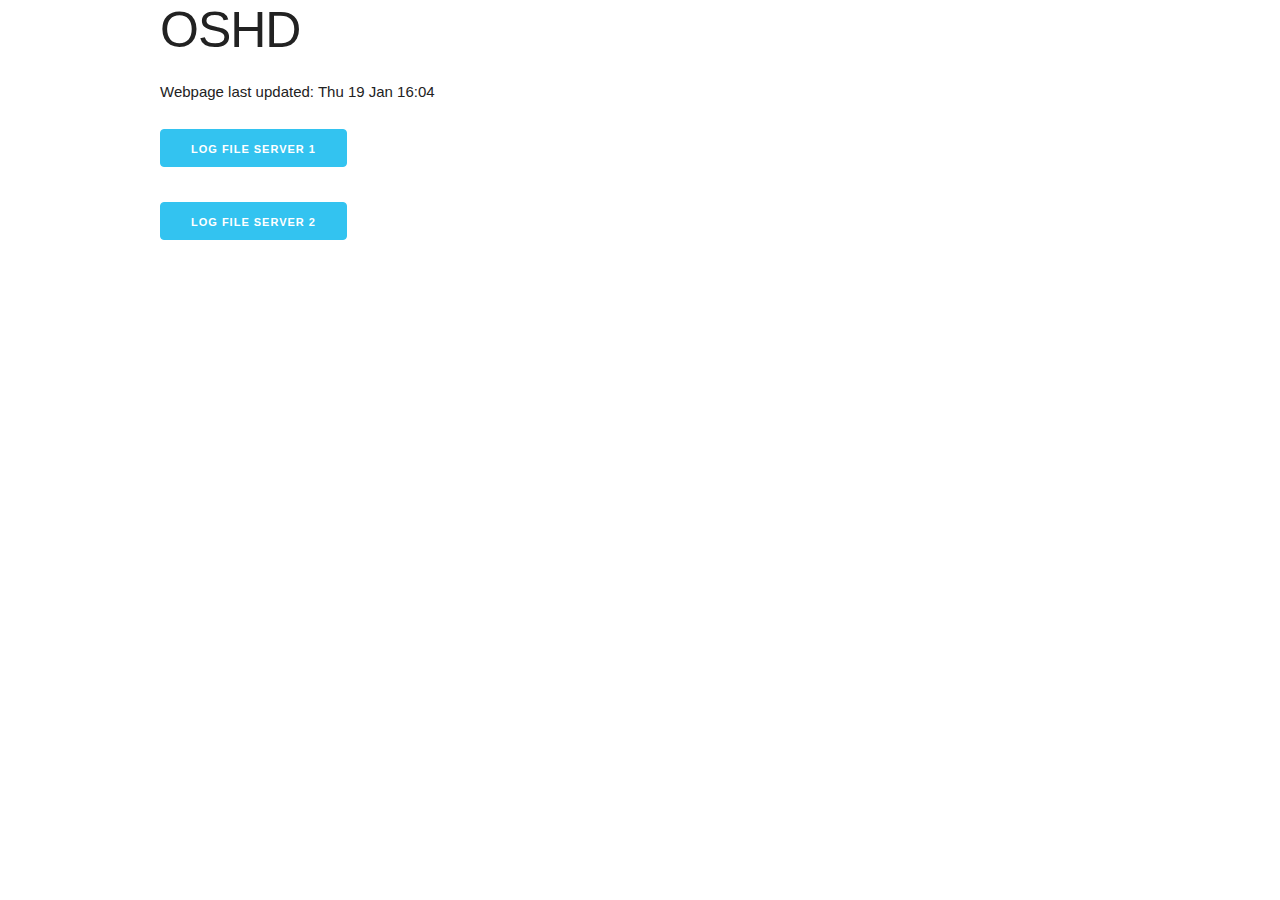
==== index.html @ f3257a1c "2023-01-19 16:05:33 - web page with log updated" ====
<!DOCTYPE html>
<html lang="en">

<head>
    <meta charset="UTF-8">
    <meta http-equiv="X-UA-Compatible" content="IE=edge">
    <meta name="viewport" content="width=device-width, initial-scale=1.0">
    <link rel="stylesheet" href="style/normalize.css">
    <link rel="stylesheet" href="style/skeleton.css">
    <link rel="stylesheet" href="style/style.css">
    <base href="/oshd_log/">
    <title>OSHD</title>
</head>

<body>
    <div class="container">
        <h1>OSHD</h1>
<p>
    Webpage last updated: Thu 19 Jan 16:04
</p>
<p>
    <a href="log_srv1.html" class="button button-primary">Log file server 1</a>
</p>
<p>
    <a href="log_srv2.html" class="button button-primary">Log file server 2</a>
</p>
        </div>
    </body>
</html>
---- style/skeleton.css ----
/*
* Skeleton V2.0.4
* Copyright 2014, Dave Gamache
* www.getskeleton.com
* Free to use under the MIT license.
* http://www.opensource.org/licenses/mit-license.php
* 12/29/2014
*/


/* Table of contents
––––––––––––––––––––––––––––––––––––––––––––––––––
- Grid
- Base Styles
- Typography
- Links
- Buttons
- Forms
- Lists
- Code
- Tables
- Spacing
- Utilities
- Clearing
- Media Queries
*/


/* Grid
–––––––––––––––––––––––––––––––––––––––––––––––––– */
.container {
  position: relative;
  width: 100%;
  max-width: 960px;
  margin: 0 auto;
  padding: 0 20px;
  box-sizing: border-box; }
.column,
.columns {
  width: 100%;
  float: left;
  box-sizing: border-box; }

/* For devices larger than 400px */
@media (min-width: 400px) {
  .container {
    width: 85%;
    padding: 0; }
}

/* For devices larger than 550px */
@media (min-width: 550px) {
  .container {
    width: 80%; }
  .column,
  .columns {
    margin-left: 4%; }
  .column:first-child,
  .columns:first-child {
    margin-left: 0; }

  .one.column,
  .one.columns                    { width: 4.66666666667%; }
  .two.columns                    { width: 13.3333333333%; }
  .three.columns                  { width: 22%;            }
  .four.columns                   { width: 30.6666666667%; }
  .five.columns                   { width: 39.3333333333%; }
  .six.columns                    { width: 48%;            }
  .seven.columns                  { width: 56.6666666667%; }
  .eight.columns                  { width: 65.3333333333%; }
  .nine.columns                   { width: 74.0%;          }
  .ten.columns                    { width: 82.6666666667%; }
  .eleven.columns                 { width: 91.3333333333%; }
  .twelve.columns                 { width: 100%; margin-left: 0; }

  .one-third.column               { width: 30.6666666667%; }
  .two-thirds.column              { width: 65.3333333333%; }

  .one-half.column                { width: 48%; }

  /* Offsets */
  .offset-by-one.column,
  .offset-by-one.columns          { margin-left: 8.66666666667%; }
  .offset-by-two.column,
  .offset-by-two.columns          { margin-left: 17.3333333333%; }
  .offset-by-three.column,
  .offset-by-three.columns        { margin-left: 26%;            }
  .offset-by-four.column,
  .offset-by-four.columns         { margin-left: 34.6666666667%; }
  .offset-by-five.column,
  .offset-by-five.columns         { margin-left: 43.3333333333%; }
  .offset-by-six.column,
  .offset-by-six.columns          { margin-left: 52%;            }
  .offset-by-seven.column,
  .offset-by-seven.columns        { margin-left: 60.6666666667%; }
  .offset-by-eight.column,
  .offset-by-eight.columns        { margin-left: 69.3333333333%; }
  .offset-by-nine.column,
  .offset-by-nine.columns         { margin-left: 78.0%;          }
  .offset-by-ten.column,
  .offset-by-ten.columns          { margin-left: 86.6666666667%; }
  .offset-by-eleven.column,
  .offset-by-eleven.columns       { margin-left: 95.3333333333%; }

  .offset-by-one-third.column,
  .offset-by-one-third.columns    { margin-left: 34.6666666667%; }
  .offset-by-two-thirds.column,
  .offset-by-two-thirds.columns   { margin-left: 69.3333333333%; }

  .offset-by-one-half.column,
  .offset-by-one-half.columns     { margin-left: 52%; }

}


/* Base Styles
–––––––––––––––––––––––––––––––––––––––––––––––––– */
/* NOTE
html is set to 62.5% so that all the REM measurements throughout Skeleton
are based on 10px sizing. So basically 1.5rem = 15px :) */
html {
  font-size: 62.5%; }
body {
  font-size: 1.5em; /* currently ems cause chrome bug misinterpreting rems on body element */
  line-height: 1.6;
  font-weight: 400;
  font-family: "Raleway", "HelveticaNeue", "Helvetica Neue", Helvetica, Arial, sans-serif;
  color: #222; }


/* Typography
–––––––––––––––––––––––––––––––––––––––––––––––––– */
h1, h2, h3, h4, h5, h6 {
  margin-top: 0;
  margin-bottom: 2rem;
  font-weight: 300; }
h1 { font-size: 4.0rem; line-height: 1.2;  letter-spacing: -.1rem;}
h2 { font-size: 3.6rem; line-height: 1.25; letter-spacing: -.1rem; }
h3 { font-size: 3.0rem; line-height: 1.3;  letter-spacing: -.1rem; }
h4 { font-size: 2.4rem; line-height: 1.35; letter-spacing: -.08rem; }
h5 { font-size: 1.8rem; line-height: 1.5;  letter-spacing: -.05rem; }
h6 { font-size: 1.5rem; line-height: 1.6;  letter-spacing: 0; }

/* Larger than phablet */
@media (min-width: 550px) {
  h1 { font-size: 5.0rem; }
  h2 { font-size: 4.2rem; }
  h3 { font-size: 3.6rem; }
  h4 { font-size: 3.0rem; }
  h5 { font-size: 2.4rem; }
  h6 { font-size: 1.5rem; }
}

p {
  margin-top: 0; }


/* Links
–––––––––––––––––––––––––––––––––––––––––––––––––– */
a {
  color: #1EAEDB; }
a:hover {
  color: #0FA0CE; }


/* Buttons
–––––––––––––––––––––––––––––––––––––––––––––––––– */
.button,
button,
input[type="submit"],
input[type="reset"],
input[type="button"] {
  display: inline-block;
  height: 38px;
  padding: 0 30px;
  color: #555;
  text-align: center;
  font-size: 11px;
  font-weight: 600;
  line-height: 38px;
  letter-spacing: .1rem;
  text-transform: uppercase;
  text-decoration: none;
  white-space: nowrap;
  background-color: transparent;
  border-radius: 4px;
  border: 1px solid #bbb;
  cursor: pointer;
  box-sizing: border-box; }
.button:hover,
button:hover,
input[type="submit"]:hover,
input[type="reset"]:hover,
input[type="button"]:hover,
.button:focus,
button:focus,
input[type="submit"]:focus,
input[type="reset"]:focus,
input[type="button"]:focus {
  color: #333;
  border-color: #888;
  outline: 0; }
.button.button-primary,
button.button-primary,
input[type="submit"].button-primary,
input[type="reset"].button-primary,
input[type="button"].button-primary {
  color: #FFF;
  background-color: #33C3F0;
  border-color: #33C3F0; }
.button.button-primary:hover,
button.button-primary:hover,
input[type="submit"].button-primary:hover,
input[type="reset"].button-primary:hover,
input[type="button"].button-primary:hover,
.button.button-primary:focus,
button.button-primary:focus,
input[type="submit"].button-primary:focus,
input[type="reset"].button-primary:focus,
input[type="button"].button-primary:focus {
  color: #FFF;
  background-color: #1EAEDB;
  border-color: #1EAEDB; }


/* Forms
–––––––––––––––––––––––––––––––––––––––––––––––––– */
input[type="email"],
input[type="number"],
input[type="search"],
input[type="text"],
input[type="tel"],
input[type="url"],
input[type="password"],
textarea,
select {
  height: 38px;
  padding: 6px 10px; /* The 6px vertically centers text on FF, ignored by Webkit */
  background-color: #fff;
  border: 1px solid #D1D1D1;
  border-radius: 4px;
  box-shadow: none;
  box-sizing: border-box; }
/* Removes awkward default styles on some inputs for iOS */
input[type="email"],
input[type="number"],
input[type="search"],
input[type="text"],
input[type="tel"],
input[type="url"],
input[type="password"],
textarea {
  -webkit-appearance: none;
     -moz-appearance: none;
          appearance: none; }
textarea {
  min-height: 65px;
  padding-top: 6px;
  padding-bottom: 6px; }
input[type="email"]:focus,
input[type="number"]:focus,
input[type="search"]:focus,
input[type="text"]:focus,
input[type="tel"]:focus,
input[type="url"]:focus,
input[type="password"]:focus,
textarea:focus,
select:focus {
  border: 1px solid #33C3F0;
  outline: 0; }
label,
legend {
  display: block;
  margin-bottom: .5rem;
  font-weight: 600; }
fieldset {
  padding: 0;
  border-width: 0; }
input[type="checkbox"],
input[type="radio"] {
  display: inline; }
label > .label-body {
  display: inline-block;
  margin-left: .5rem;
  font-weight: normal; }


/* Lists
–––––––––––––––––––––––––––––––––––––––––––––––––– */
ul {
  list-style: circle inside; }
ol {
  list-style: decimal inside; }
ol, ul {
  padding-left: 0;
  margin-top: 0; }
ul ul,
ul ol,
ol ol,
ol ul {
  margin: 1.5rem 0 1.5rem 3rem;
  font-size: 90%; }
li {
  margin-bottom: 1rem; }


/* Code
–––––––––––––––––––––––––––––––––––––––––––––––––– */
code {
  padding: .2rem .5rem;
  margin: 0 .2rem;
  font-size: 90%;
  white-space: nowrap;
  background: #F1F1F1;
  border: 1px solid #E1E1E1;
  border-radius: 4px; }
pre > code {
  display: block;
  padding: 1rem 1.5rem;
  white-space: pre; }


/* Tables
–––––––––––––––––––––––––––––––––––––––––––––––––– */
th,
td {
  padding: 12px 15px;
  text-align: left;
  border-bottom: 1px solid #E1E1E1; }
th:first-child,
td:first-child {
  padding-left: 0; }
th:last-child,
td:last-child {
  padding-right: 0; }


/* Spacing
–––––––––––––––––––––––––––––––––––––––––––––––––– */
button,
.button {
  margin-bottom: 1rem; }
input,
textarea,
select,
fieldset {
  margin-bottom: 1.5rem; }
pre,
blockquote,
dl,
figure,
table,
p,
ul,
ol,
form {
  margin-bottom: 2.5rem; }


/* Utilities
–––––––––––––––––––––––––––––––––––––––––––––––––– */
.u-full-width {
  width: 100%;
  box-sizing: border-box; }
.u-max-full-width {
  max-width: 100%;
  box-sizing: border-box; }
.u-pull-right {
  float: right; }
.u-pull-left {
  float: left; }


/* Misc
–––––––––––––––––––––––––––––––––––––––––––––––––– */
hr {
  margin-top: 3rem;
  margin-bottom: 3.5rem;
  border-width: 0;
  border-top: 1px solid #E1E1E1; }


/* Clearing
–––––––––––––––––––––––––––––––––––––––––––––––––– */

/* Self Clearing Goodness */
.container:after,
.row:after,
.u-cf {
  content: "";
  display: table;
  clear: both; }


/* Media Queries
–––––––––––––––––––––––––––––––––––––––––––––––––– */
/*
Note: The best way to structure the use of media queries is to create the queries
near the relevant code. For example, if you wanted to change the styles for buttons
on small devices, paste the mobile query code up in the buttons section and style it
there.
*/


/* Larger than mobile */
@media (min-width: 400px) {}

/* Larger than phablet (also point when grid becomes active) */
@media (min-width: 550px) {}

/* Larger than tablet */
@media (min-width: 750px) {}

/* Larger than desktop */
@media (min-width: 1000px) {}

/* Larger than Desktop HD */
@media (min-width: 1200px) {}
---- style/style.css ----
.info {
    background-color: rgb(61, 221, 12, 0.2);
    color: black;
}

.error {
    background-color: rgba(233, 42, 42, 0.2);
    color: black;
}
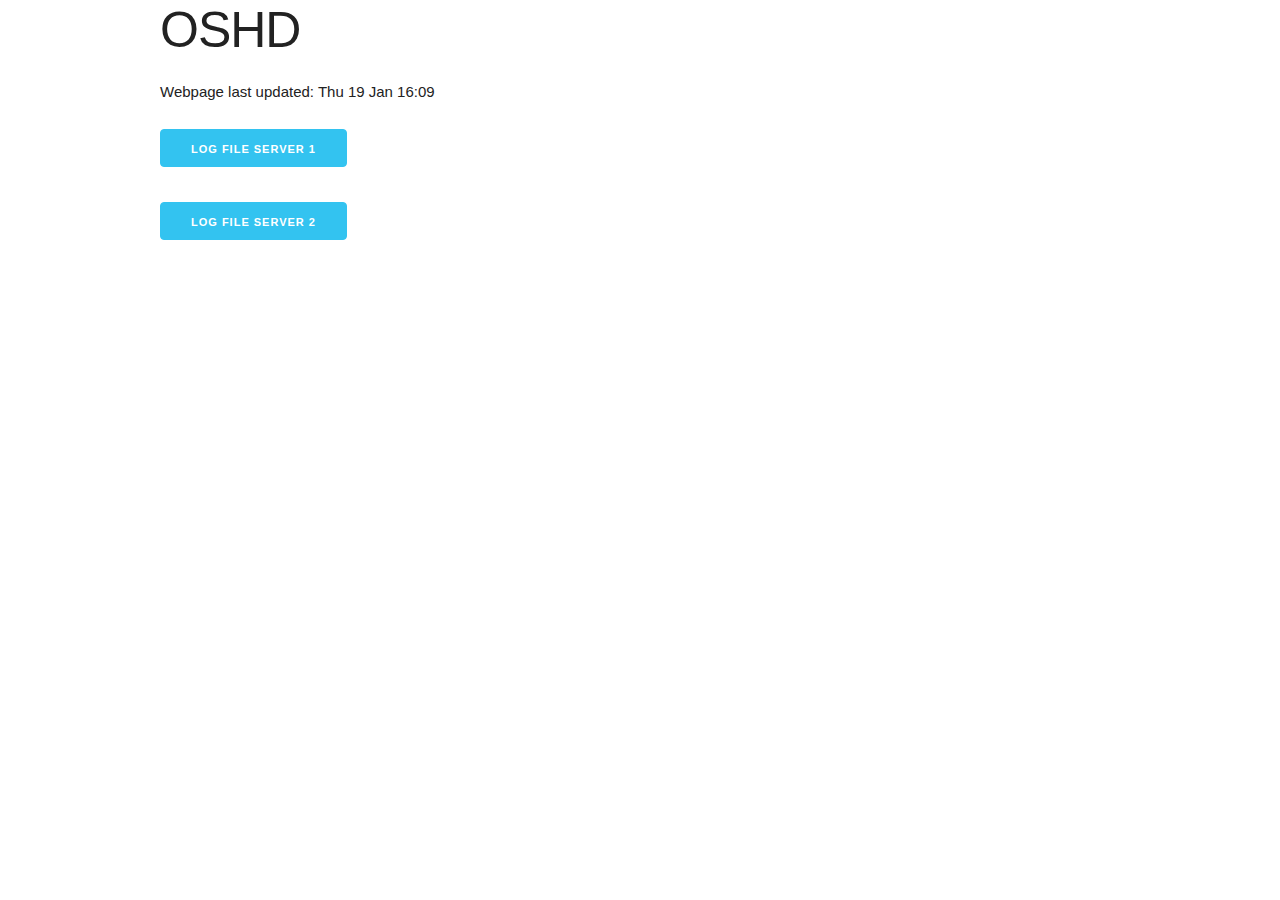
==== commit 6df46f79: "2023-01-19 16:10:33 - web page with log updated" ====
--- a/index.html
+++ b/index.html
@@ -16,7 +16,7 @@
     <div class="container">
         <h1>OSHD</h1>
 <p>
-    Webpage last updated: Thu 19 Jan 16:04
+    Webpage last updated: Thu 19 Jan 16:09
 </p>
 <p>
     <a href="log_srv1.html" class="button button-primary">Log file server 1</a>
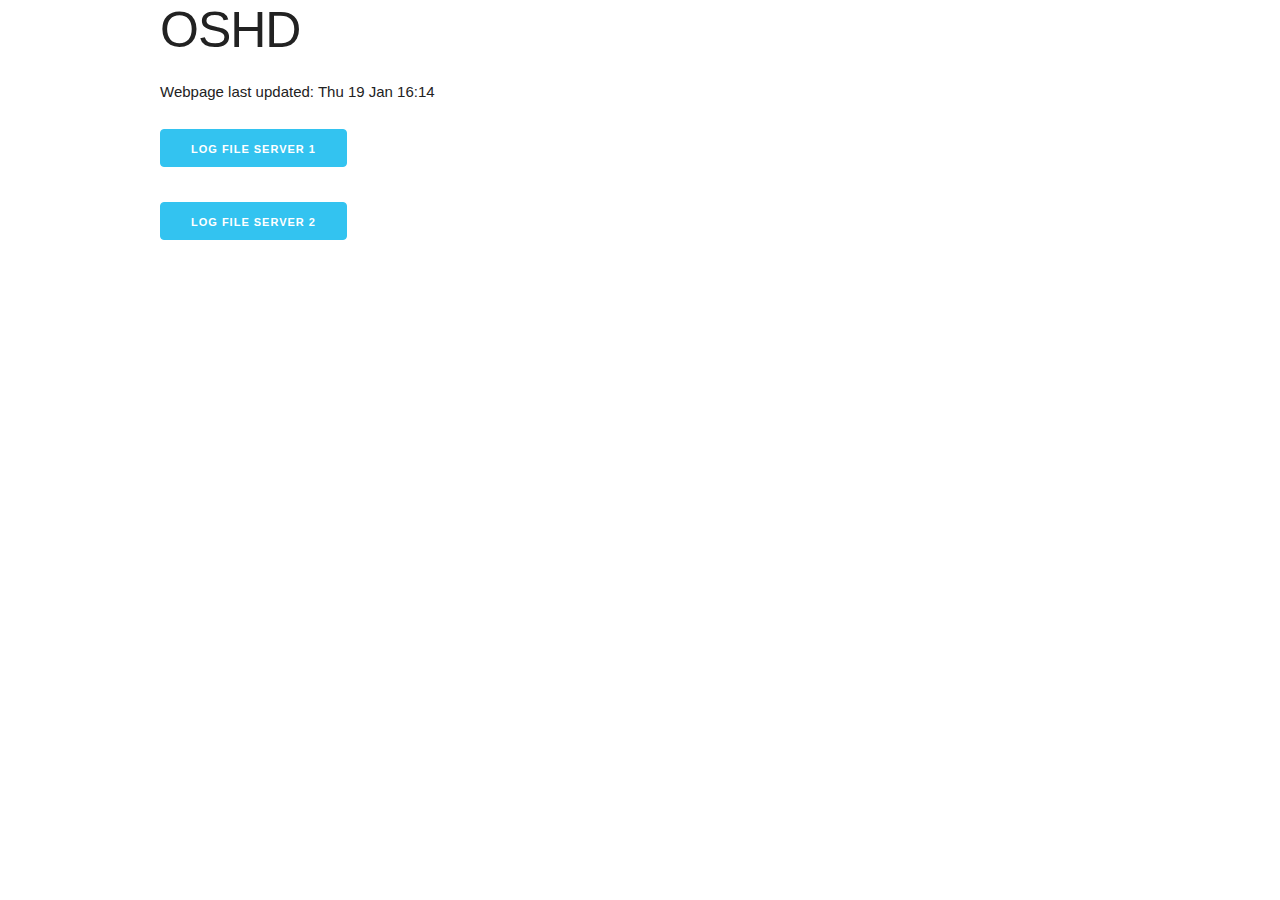
==== commit 5ef3ad92: "2023-01-19 16:15:33 - web page with log updated" ====
--- a/index.html
+++ b/index.html
@@ -16,7 +16,7 @@
     <div class="container">
         <h1>OSHD</h1>
 <p>
-    Webpage last updated: Thu 19 Jan 16:09
+    Webpage last updated: Thu 19 Jan 16:14
 </p>
 <p>
     <a href="log_srv1.html" class="button button-primary">Log file server 1</a>
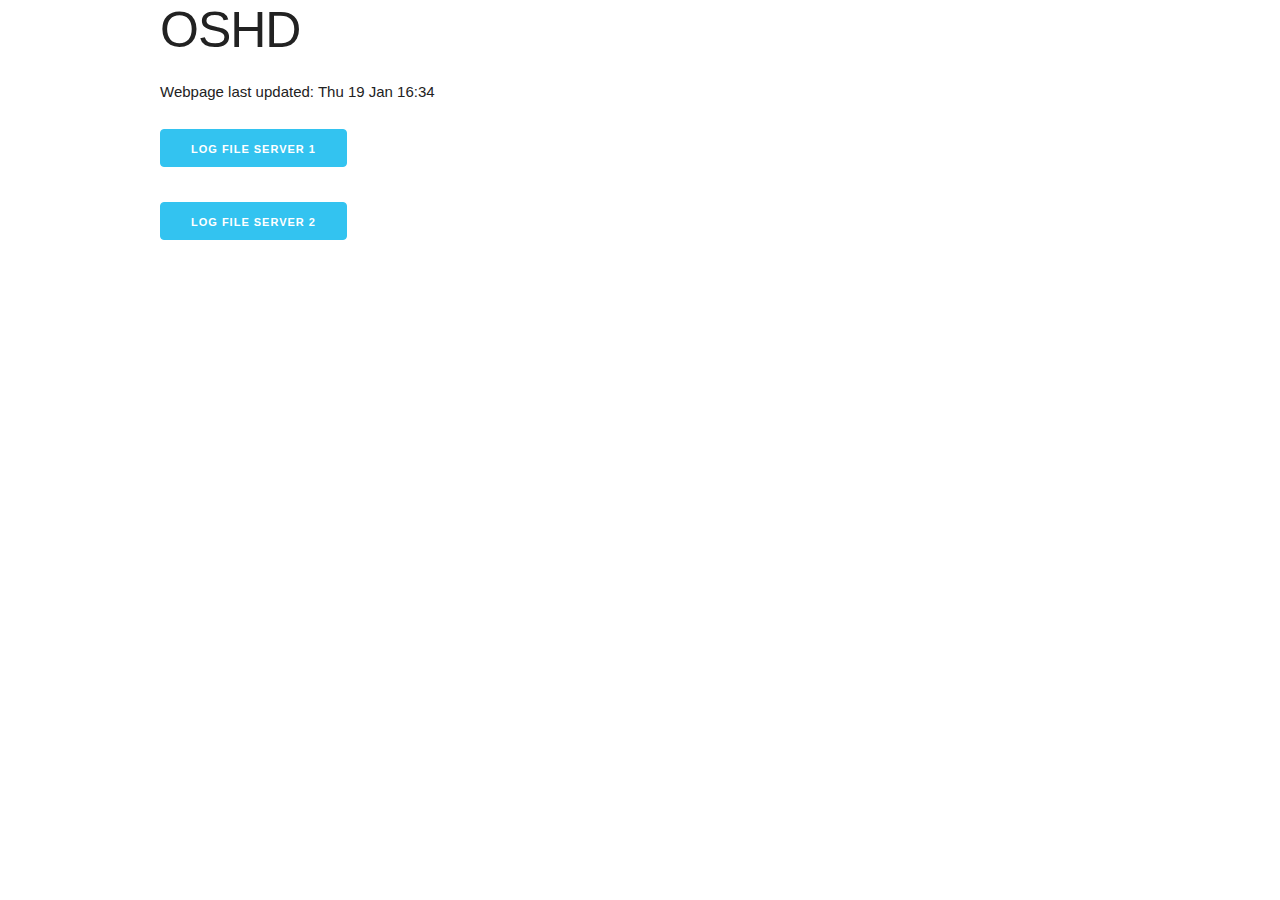
==== commit fd539c05: "2023-01-19 16:35:34 - web page with log updated" ====
--- a/index.html
+++ b/index.html
@@ -16,7 +16,7 @@
     <div class="container">
         <h1>OSHD</h1>
 <p>
-    Webpage last updated: Thu 19 Jan 16:14
+    Webpage last updated: Thu 19 Jan 16:34
 </p>
 <p>
     <a href="log_srv1.html" class="button button-primary">Log file server 1</a>
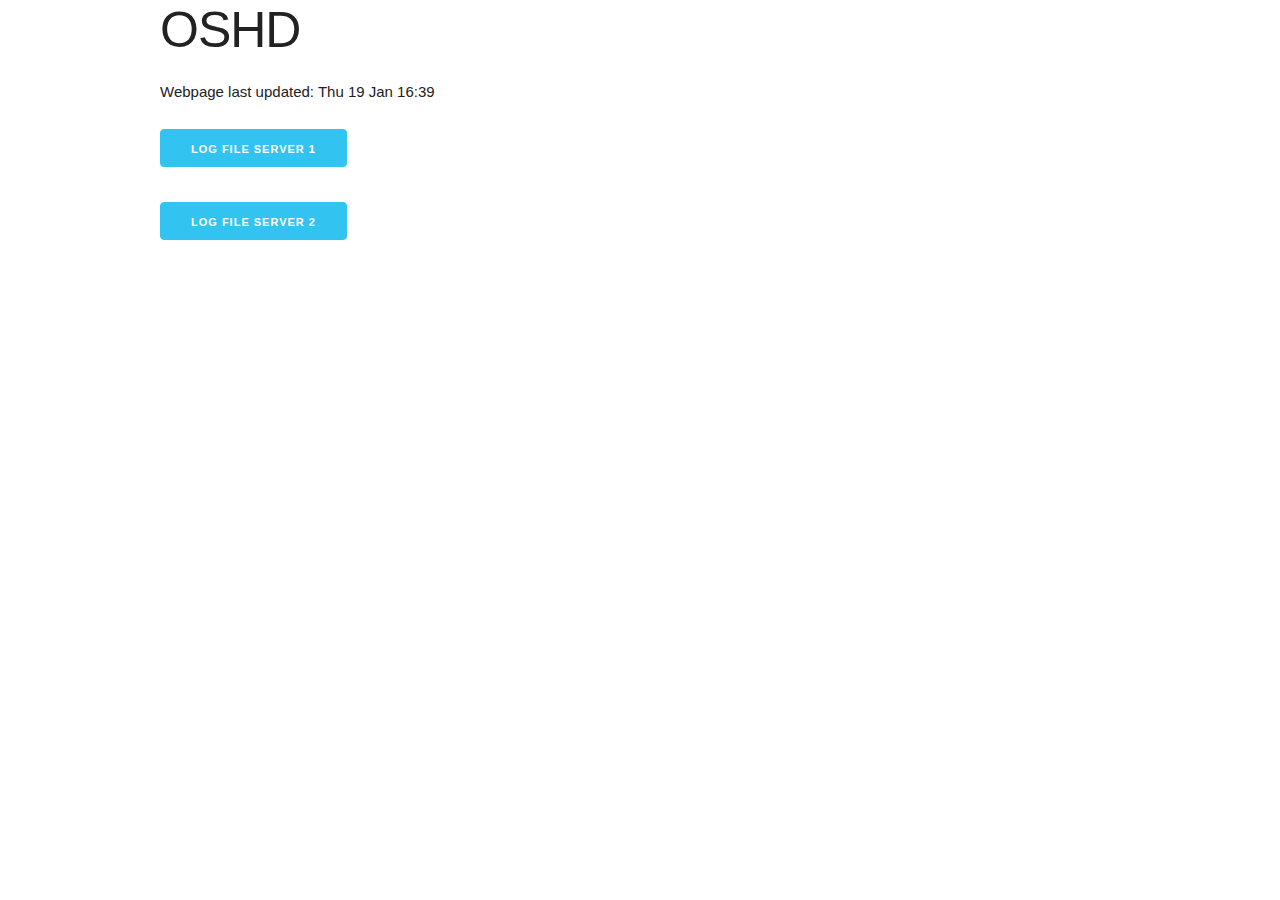
==== commit 0689d852: "2023-01-19 16:40:34 - web page with log updated" ====
--- a/index.html
+++ b/index.html
@@ -16,7 +16,7 @@
     <div class="container">
         <h1>OSHD</h1>
 <p>
-    Webpage last updated: Thu 19 Jan 16:34
+    Webpage last updated: Thu 19 Jan 16:39
 </p>
 <p>
     <a href="log_srv1.html" class="button button-primary">Log file server 1</a>
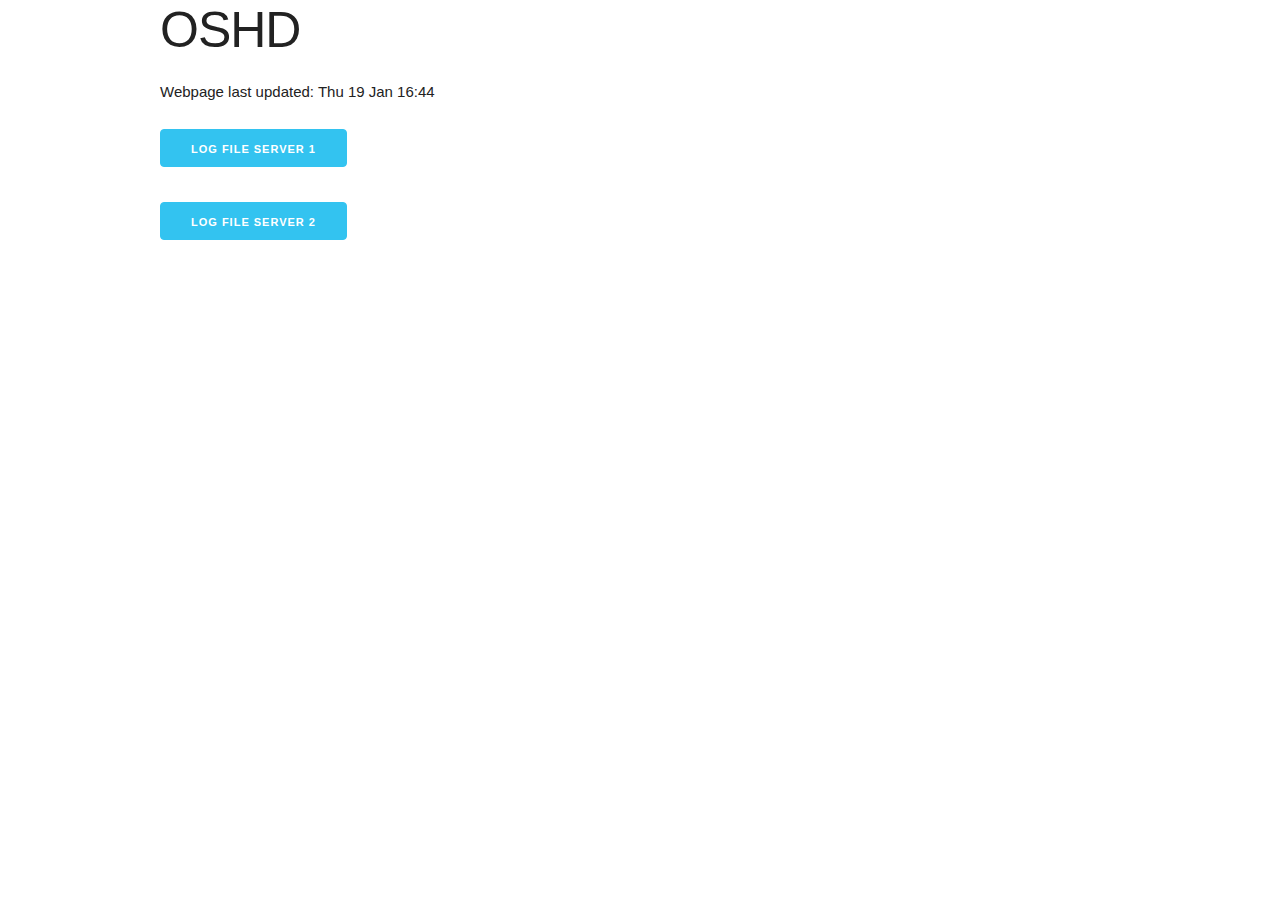
==== commit 67366409: "2023-01-19 16:45:40 - web page with log updated" ====
--- a/index.html
+++ b/index.html
@@ -16,7 +16,7 @@
     <div class="container">
         <h1>OSHD</h1>
 <p>
-    Webpage last updated: Thu 19 Jan 16:39
+    Webpage last updated: Thu 19 Jan 16:44
 </p>
 <p>
     <a href="log_srv1.html" class="button button-primary">Log file server 1</a>
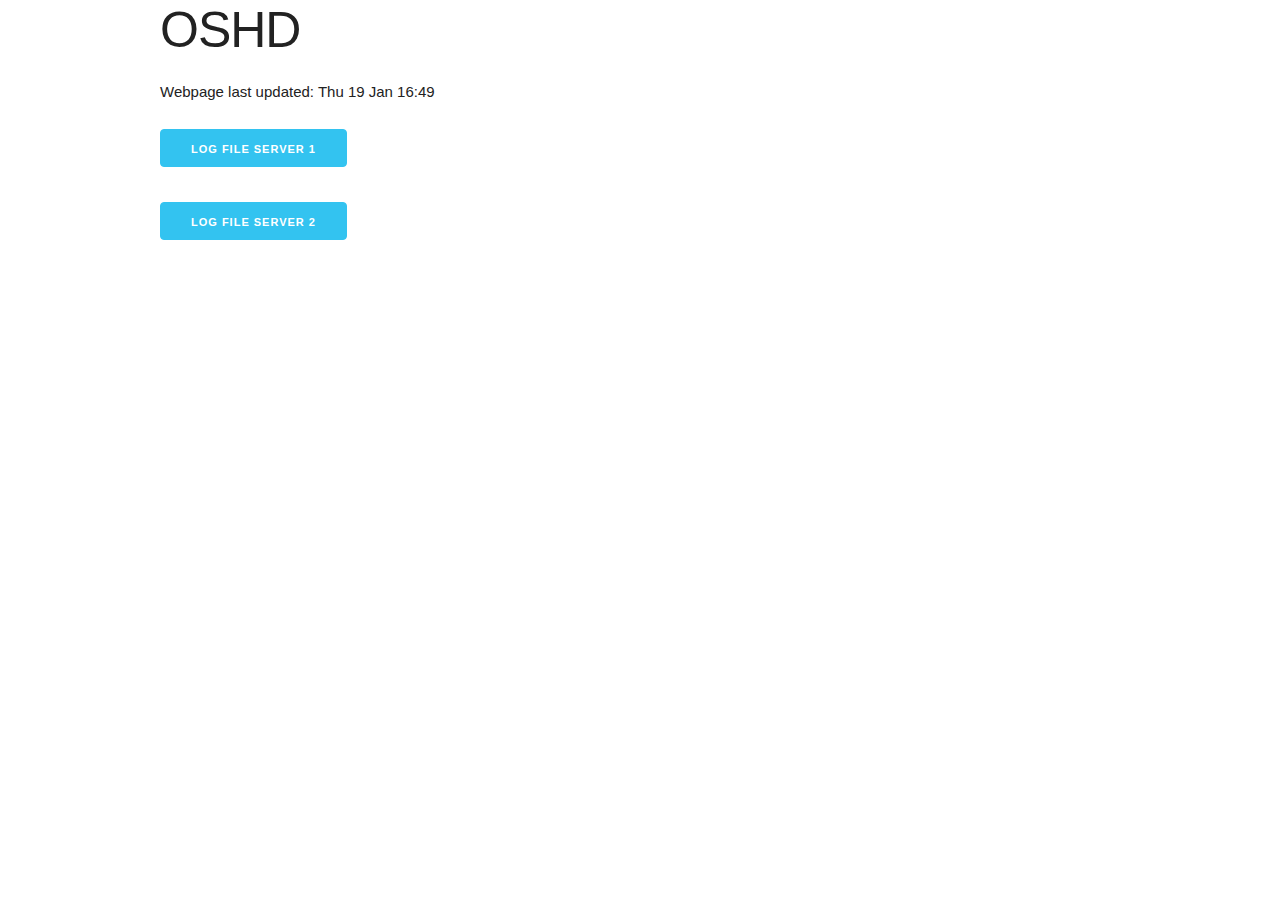
==== commit d3d92354: "2023-01-19 16:50:33 - web page with log updated" ====
--- a/index.html
+++ b/index.html
@@ -16,7 +16,7 @@
     <div class="container">
         <h1>OSHD</h1>
 <p>
-    Webpage last updated: Thu 19 Jan 16:44
+    Webpage last updated: Thu 19 Jan 16:49
 </p>
 <p>
     <a href="log_srv1.html" class="button button-primary">Log file server 1</a>
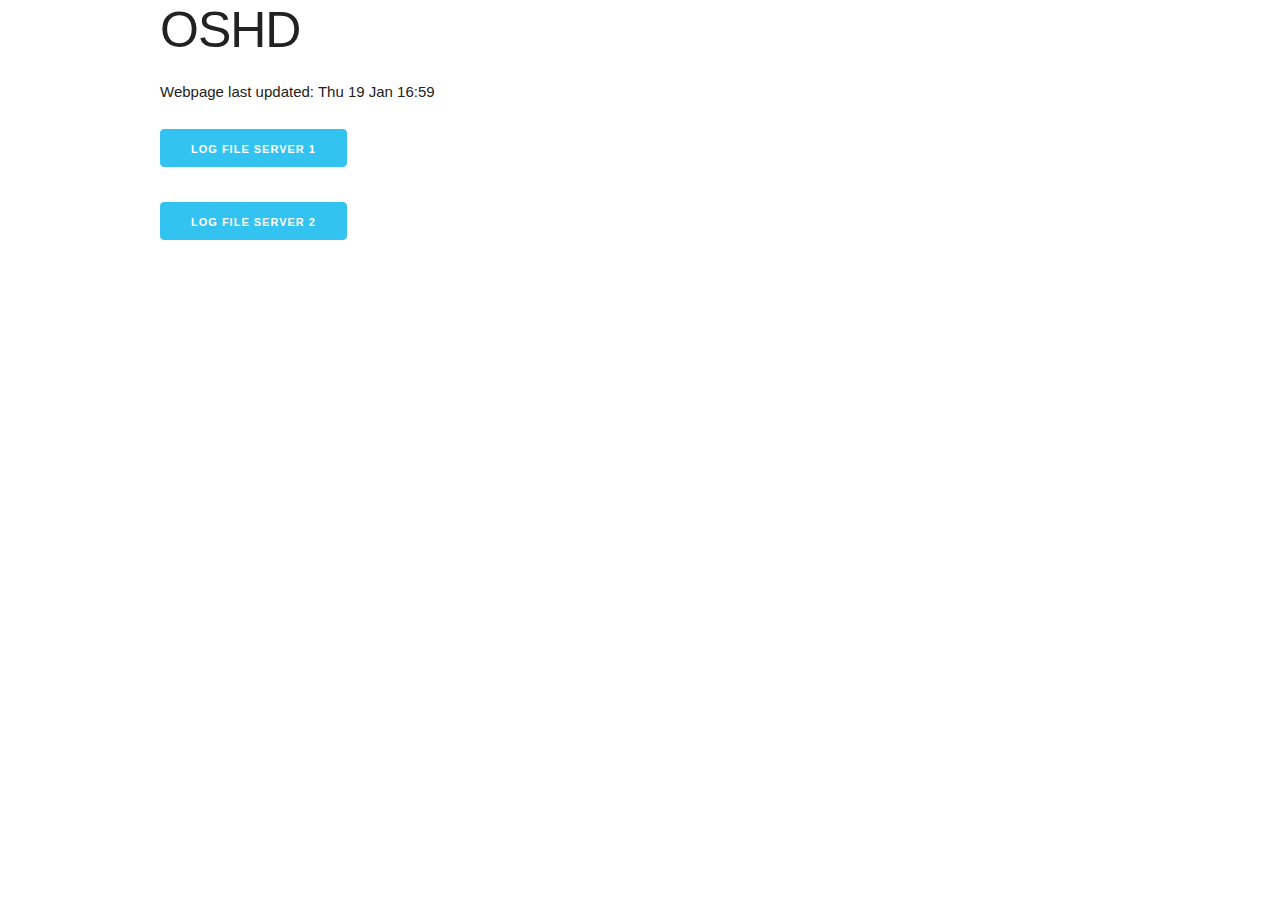
==== commit f4621f53: "2023-01-19 17:00:33 - web page with log updated" ====
--- a/index.html
+++ b/index.html
@@ -16,7 +16,7 @@
     <div class="container">
         <h1>OSHD</h1>
 <p>
-    Webpage last updated: Thu 19 Jan 16:49
+    Webpage last updated: Thu 19 Jan 16:59
 </p>
 <p>
     <a href="log_srv1.html" class="button button-primary">Log file server 1</a>
